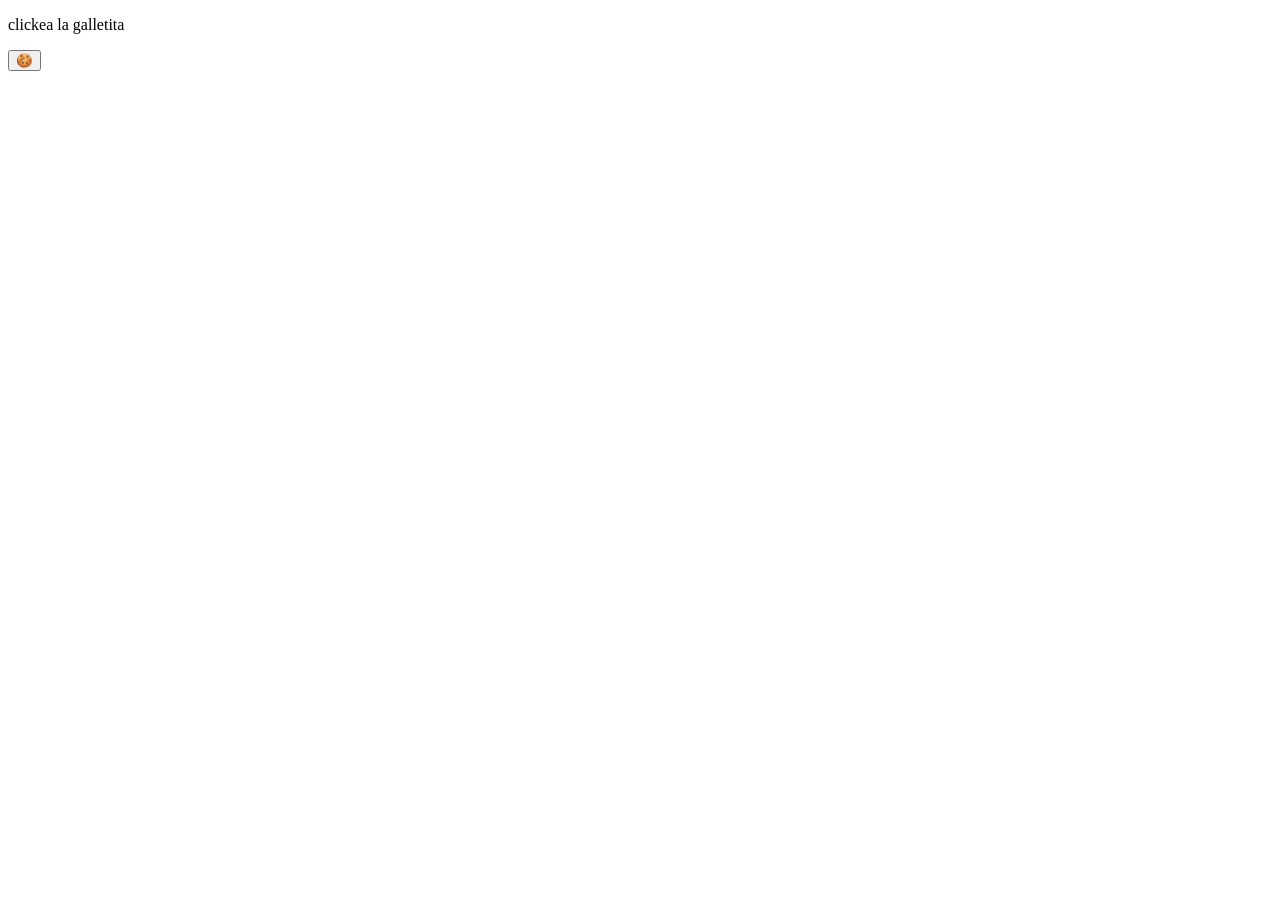
==== TP galletita/index.html @ e5e53143 "17/9/26" ====
<!DOCTYPE html>
<html lang="en">
<head>
    <meta charset="UTF-8">
    <meta http-equiv="X-UA-Compatible" content="IE=edge">
    <meta name="viewport" content="width=device-width, initial-scale=1.0">
    <title>Document</title>
</head>
<body>
    <p id="parrafo1">clickea la galletita</p>
    <button id="boton1">🍪</button>
    
</body>
<script src="app.js"></script>
</html>
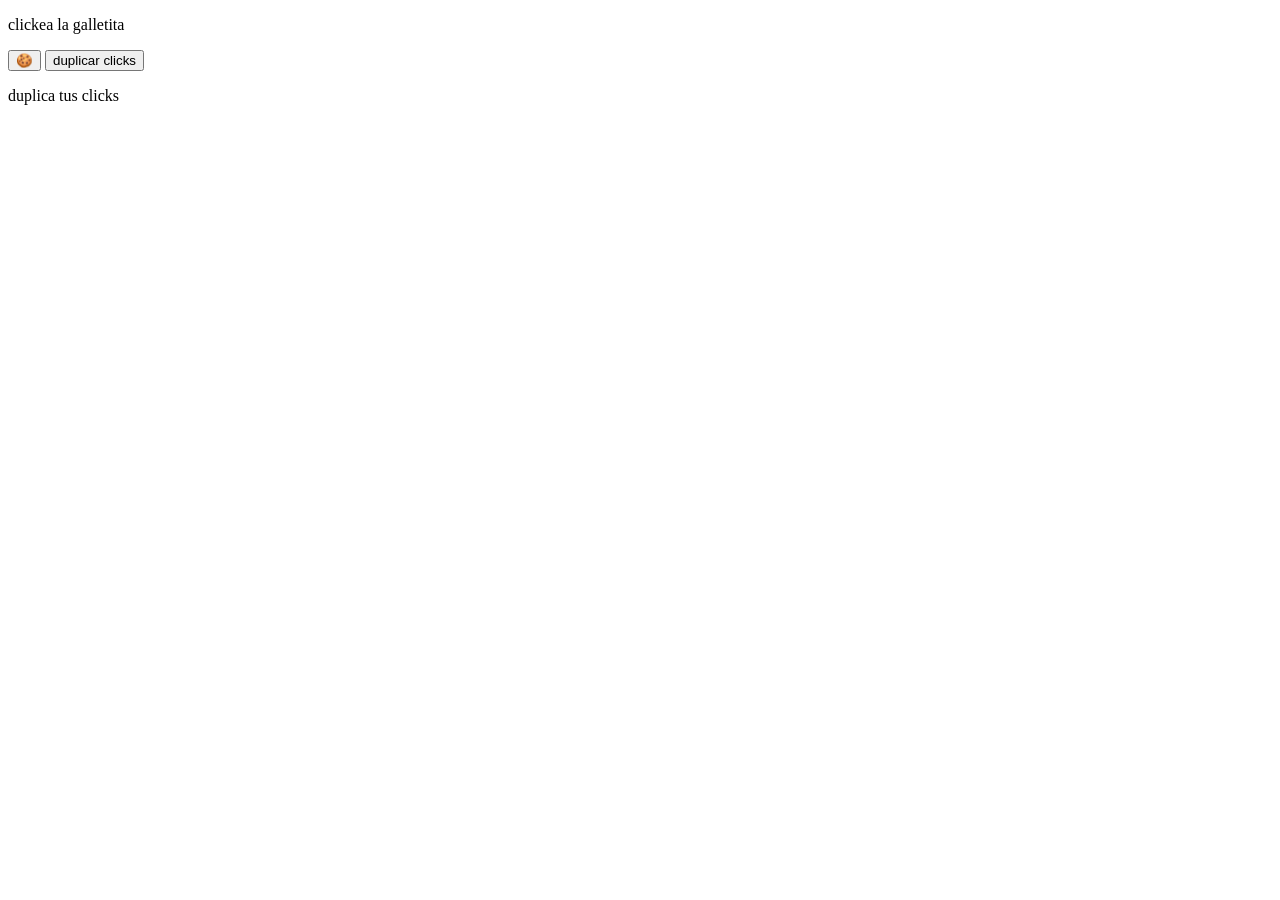
==== commit 3bebae04: "1" ====
--- a/TP galletita/index.html
+++ b/TP galletita/index.html
@@ -9,6 +9,8 @@
 <body>
     <p id="parrafo1">clickea la galletita</p>
     <button id="boton1">🍪</button>
+    <button id="duplicar">duplicar clicks</button>
+    <p id="parrafo2">duplica tus clicks</p>
     
 </body>
 <script src="app.js"></script>
